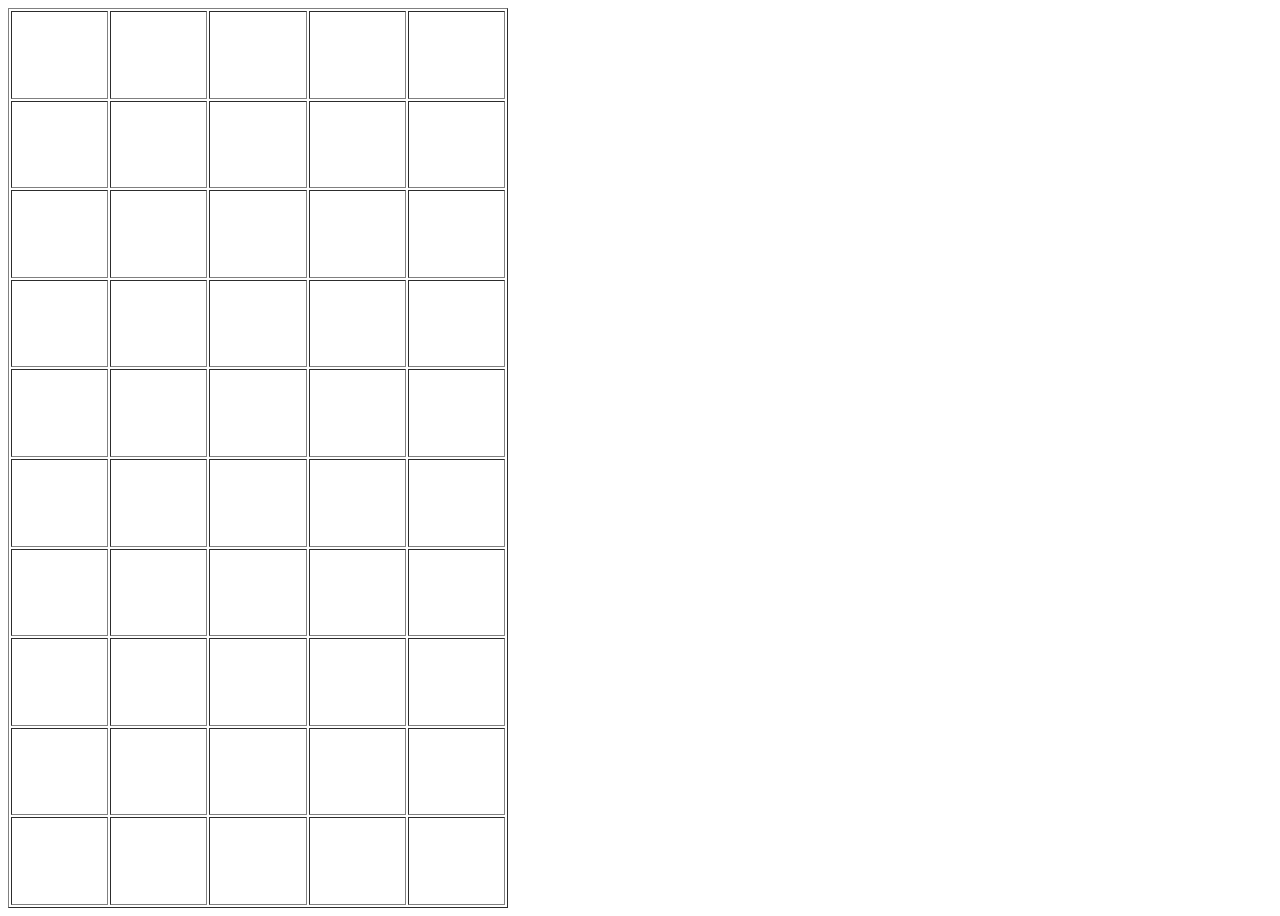
==== game.html @ ec512268 "Tetris" ====
<!DOCTYPE html>
<html lang="en">

<head>
    <meta charset="UTF-8">
    <meta name="viewport" content="width=device-width, initial-scale=1.0">
    <meta http-equiv="X-UA-Compatible" content="ie=edge">
    <title>俄罗斯方块</title>
    <style>
        table {
            width: 500px;
            height: 900px;
        }

        .light {
            background: linear-gradient(45deg, #EA9F45 0%, #F4EE51 100%);
        }
    </style>
</head>

<body>
    <table border="1">
        <tr>
            <td></td>
            <td></td>
            <td></td>
            <td></td>
            <td></td>
        </tr>
        <tr>
            <td></td>
            <td></td>
            <td></td>
            <td></td>
            <td></td>
        </tr>
        <tr>
            <td></td>
            <td></td>
            <td></td>
            <td></td>
            <td></td>
        </tr>
        <tr>
            <td></td>
            <td></td>
            <td></td>
            <td></td>
            <td></td>
        </tr>
        <tr>
            <td></td>
            <td></td>
            <td></td>
            <td></td>
            <td></td>
        </tr>
        <tr>
            <td></td>
            <td></td>
            <td></td>
            <td></td>
            <td></td>
        </tr>
        <tr>
            <td></td>
            <td></td>
            <td></td>
            <td></td>
            <td></td>
        </tr>
        <tr>
            <td></td>
            <td></td>
            <td></td>
            <td></td>
            <td></td>
        </tr>
        <tr>
            <td></td>
            <td></td>
            <td></td>
            <td></td>
            <td></td>
        </tr>
        <tr>
            <td></td>
            <td></td>
            <td></td>
            <td></td>
            <td></td>
        </tr>

    </table>
</body>
<script src="/static/js/jquery-1.9.1.min.js"></script>
<script>
    var config = {
        // 当前X轴起始位置（默认画布中心）
        position: Math.floor($('tr:first').find('td').length/2),
        // 上一次X轴起始位置（默认画布中心）
        historyPosition: Math.floor($('tr:first').find('td').length / 2),
        // 掉落速度
        time: 200,
        // 形状数组
        shape: [['0:-1', '0:0', '0:1', '-1:0', 3], ['0:0', '-1:0', '-2:0', 1], ['0:-1', '0:0', '-1:0', 2]],
        // 移动定时器容器
        drop: [],
        // 停止移动
        stop: false,
        // 最右位置
        maxPosition: 3,
        // 最左位置
        minPosition: 1,
    }

    $('td').click(function () {
        $(this).addClass('light');
    });

    $(document).keydown(function (event) {
        switch (event.keyCode) {
            case 13:
                run();
                break;
            case 32:
                clear();
                break;
            case 38:
                console.log('上');
                break;
            case 40:
                console.log('下');
                break;
            case 37:
                config.position--
                break;
            case 39:
                config.position++
                break;
            default:
                console.log("按键：" + event.keyCode);
        }
    });

    function run(){
        var x = 0;
        let currentShape= config.shape[Math.floor(Math.random()* config.shape.length)];
        for (let i = 0; i < $('tr').length; i++) {
            config.drop[i] = setTimeout(() => {
                for (let s = 0; s < currentShape.length-1; s++) {
                    let draw = currentShape[s].split(':');

                    // 向下移动
                    if ((x + parseInt(draw[0] - 1)) >= 0) {
                        $('tr:eq(' + (x + parseInt(draw[0] - 1)) + ')').find('td:eq(' + (config.historyPosition + parseInt(draw[1])) + ')').removeClass('light');
                    }

                    // 消除上一步移动
                    if ((x + parseInt(draw[0])) >= 0) {
                        $('tr:eq(' + (x + parseInt(draw[0])) + ')').find('td:eq(' + (config.position + parseInt(draw[1])) + ')').addClass('light');
                    }

                    // 执行结束并初始化位置参数
                    if (config.stop == true && s == (currentShape.length - 2)) {
                        for (let d = 0; d < config.drop.length; d++) {
                            clearTimeout(config.drop[d]);
                        }
                        clear();
                        config.position = Math.floor($('tr:first').find('td').length / 2);
                        config.stop = false;
                        return;
                    }

                    // 开启结束
                    if (s< currentShape[currentShape.length - 1] && $('tr:eq(' + (x + parseInt(draw[0] + 1)) + ')').find('td:eq(' + (config.position + parseInt(draw[1])) + ')').hasClass('light')) {
                        config.stop=true;
                    }
                }

                // 触底结束并初始化位置参数
                if (x == $('tr').length - 1) {
                    config.position = Math.floor($('tr:first').find('td').length / 2);
                    clear();
                    console.log('结束');
                }

                x++;

                config.historyPosition = config.position;

            }, i * config.time);
        }
    }

    function clear() {
        // 检查每一行
        for (let i = 0; i < $('tr').length; i++) {
            // 判断是否整行占满
            if($('tr:eq(' + i + ')').find('.light').length == 5){
                // 清除当前行
                $('tr:eq(' + i + ')').find('td').removeClass('light');
                // 遍历每一格向下移动
                for (let d = i-1; d >= 0; d--) {
                    for (let t = 0; t < $('tr:eq('+ d +')').find('td').length; t++) {
                        // 判断是否点亮
                        if ($('tr:eq(' + d + ')').find('td:eq(' + t + ')').hasClass('light')) {
                            // 清除当前格子
                            $('tr:eq(' + d + ')').find('td:eq(' + t + ')').removeClass('light');
                            // Y轴向下移动
                            $('tr:eq(' + (d + 1) + ')').find('td:eq(' + t + ')').addClass('light');
                        }
                    }
                }
            }
        }

        if ($('tr:first').find('.light').length) {
            setTimeout(() => {
                alert('--GAME OVER--');
            }, 200);
        }
    }
</script>

</html>
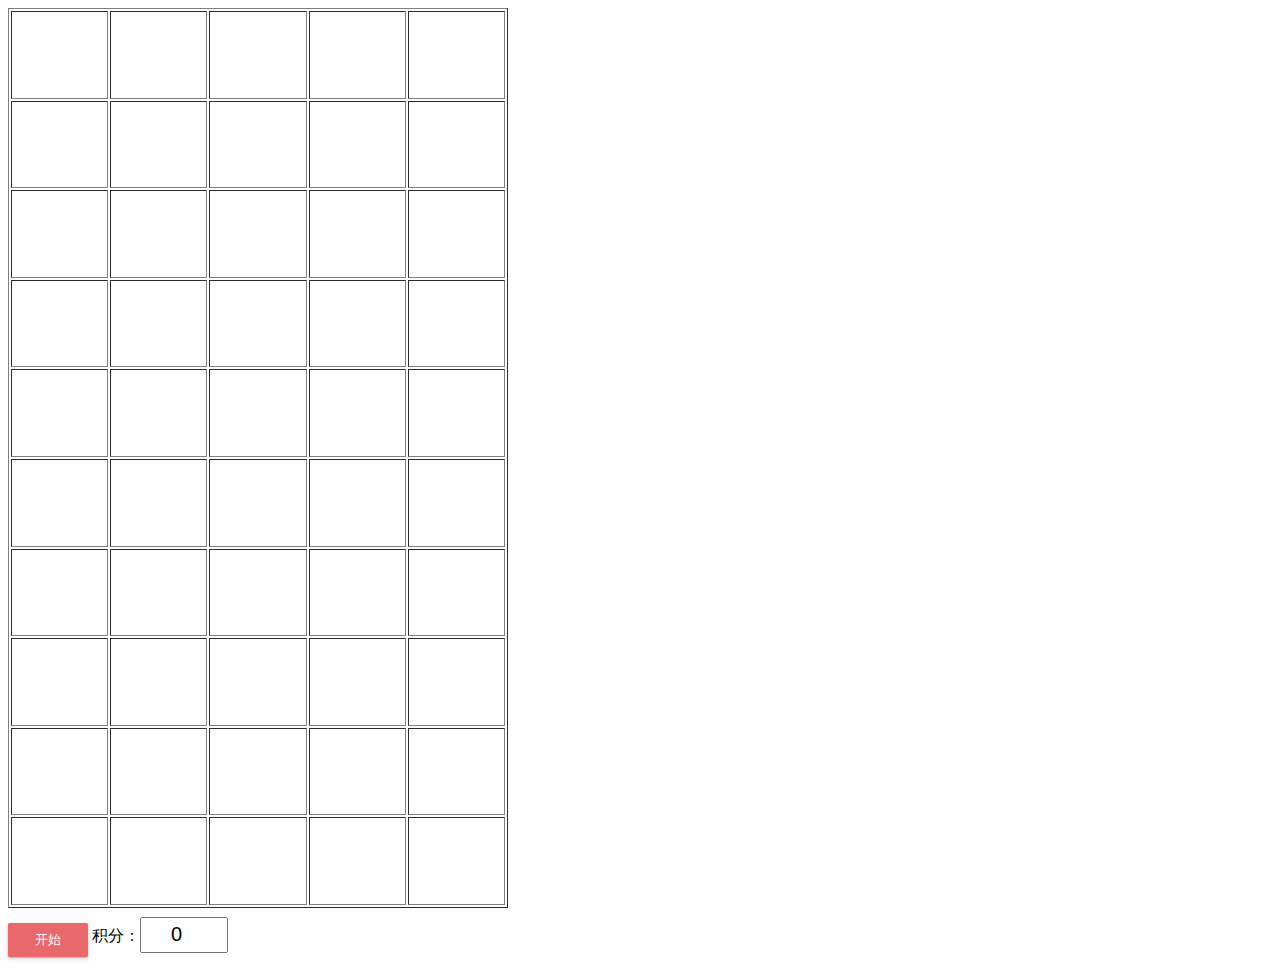
==== commit 735b21c1: "page type" ====
--- a/game.html
+++ b/game.html
@@ -15,6 +15,38 @@
         .light {
             background: linear-gradient(45deg, #EA9F45 0%, #F4EE51 100%);
         }
+
+        button {
+            width: 80px;
+            display: inline-block;
+            margin-top: 15px;
+            margin-bottom: 10px;
+            vertical-align: middle;
+            color: rgb(255, 255, 255);
+            background-color: rgb(233, 104, 107);
+            text-align: center;
+            cursor: pointer;
+            white-space: nowrap;
+            box-shadow: rgba(0, 0, 0, 0.12) 0px 2px 6px, rgba(0, 0, 0, 0.24) 0px 1px 2px;
+            font-family: 微软雅黑;
+            border-width: initial;
+            border-style: none;
+            border-color: initial;
+            border-image: initial;
+            outline: 0px;
+            padding: 8px 18px;
+            overflow: hidden;
+            text-decoration: none;
+            transition: all 0.2s ease-out 0s;
+            border-radius: 2px;
+        }
+
+        input {
+            width: 80px;
+            height: 30px;
+            font-size: 20px;
+            text-align: center;
+        }
     </style>
 </head>
 
@@ -90,28 +122,33 @@
             <td></td>
             <td></td>
         </tr>
-
     </table>
+
+    <button onclick="run(); this.disabled=true; ">开始</button>
+    积分：<input type="number" readonly value="0">
 </body>
 <script src="/static/js/jquery-1.9.1.min.js"></script>
 <script>
     var config = {
         // 当前X轴起始位置（默认画布中心）
-        position: Math.floor($('tr:first').find('td').length/2),
+        position: Math.floor($('tr:first').find('td').length / 2),
         // 上一次X轴起始位置（默认画布中心）
         historyPosition: Math.floor($('tr:first').find('td').length / 2),
         // 掉落速度
-        time: 200,
+        time: 300,
         // 形状数组
-        shape: [['0:-1', '0:0', '0:1', '-1:0', 3], ['0:0', '-1:0', '-2:0', 1], ['0:-1', '0:0', '-1:0', 2]],
+        shape: [[[0, 0, 0, -1], [-1, 0, 1, 0], 3], [[0, -1, -2], [0, 0, 0], 1], [[0, 0, -1,], [-1, 0, 0], 2]],
+        // shape: [[[0, -1, -2], [0, 0, 0], 1]],
         // 移动定时器容器
         drop: [],
         // 停止移动
         stop: false,
         // 最右位置
-        maxPosition: 3,
+        maxPosition: 0,
         // 最左位置
-        minPosition: 1,
+        minPosition: 0,
+        // 旋转
+        whirl: 1,
     }
 
     $('td').click(function () {
@@ -133,60 +170,66 @@
                 console.log('下');
                 break;
             case 37:
-                config.position--
-                break;
+                // 向左移动
+                config.position > config.minPosition ? config.position-- : config.position;
+                  break;
             case 39:
-                config.position++
+                // 向右移动
+                config.position < config.maxPosition ? config.position++ : config.position;
                 break;
             default:
                 console.log("按键：" + event.keyCode);
         }
     });
 
-    function run(){
+    function run() {
         var x = 0;
-        let currentShape= config.shape[Math.floor(Math.random()* config.shape.length)];
+        // 随机形状
+        let currentShape = config.shape[Math.floor(Math.random() * config.shape.length)];
+        // 左移动限制 （禁止超出）
+        config.maxPosition= Math.floor($('tr:first').find('td').length / 2) + (Math.floor($('tr:first').find('td').length / 2) - Math.max.apply(Math, currentShape[1]));
+        // 右移动限制 （禁止超出）
+        config.minPosition= -Math.min.apply(Math, currentShape[1]);
+
         for (let i = 0; i < $('tr').length; i++) {
             config.drop[i] = setTimeout(() => {
-                for (let s = 0; s < currentShape.length-1; s++) {
-                    let draw = currentShape[s].split(':');
+                for (let s = 0; s < currentShape[0].length; s++) {
+                    // 消除上一步移动
+                    if ((x + currentShape[0][s] - 1) >= 0) {
+                        $('tr:eq(' + (x + currentShape[0][s] - 1) + ')').find('td:eq(' + (config.historyPosition + currentShape[1][s]) + ')').removeClass('light');
+                    }
 
                     // 向下移动
-                    if ((x + parseInt(draw[0] - 1)) >= 0) {
-                        $('tr:eq(' + (x + parseInt(draw[0] - 1)) + ')').find('td:eq(' + (config.historyPosition + parseInt(draw[1])) + ')').removeClass('light');
-                    }
-
-                    // 消除上一步移动
-                    if ((x + parseInt(draw[0])) >= 0) {
-                        $('tr:eq(' + (x + parseInt(draw[0])) + ')').find('td:eq(' + (config.position + parseInt(draw[1])) + ')').addClass('light');
+                    if ((x + currentShape[0][s]) >= 0) {
+                        $('tr:eq(' + (x + currentShape[0][s]) + ')').find('td:eq(' + (config.position + currentShape[1][s]) + ')').addClass('light');
                     }
 
                     // 执行结束并初始化位置参数
-                    if (config.stop == true && s == (currentShape.length - 2)) {
+                    if (config.stop == true && s == (currentShape[0].length - 1)) {
                         for (let d = 0; d < config.drop.length; d++) {
                             clearTimeout(config.drop[d]);
                         }
-                        clear();
                         config.position = Math.floor($('tr:first').find('td').length / 2);
+                        clear()?run():console.log('--GAME OVER--');
+                        // 执行后关闭结束开关
                         config.stop = false;
                         return;
                     }
 
-                    // 开启结束
-                    if (s< currentShape[currentShape.length - 1] && $('tr:eq(' + (x + parseInt(draw[0] + 1)) + ')').find('td:eq(' + (config.position + parseInt(draw[1])) + ')').hasClass('light')) {
-                        config.stop=true;
+                    // 碰撞开启结束开关
+                    if (s < currentShape[2] && $('tr:eq(' + (x + currentShape[0][s] + 1) + ')').find('td:eq(' + (config.position + currentShape[1][s]) + ')').hasClass('light')) {
+                        config.stop = true;
                     }
                 }
 
                 // 触底结束并初始化位置参数
                 if (x == $('tr').length - 1) {
                     config.position = Math.floor($('tr:first').find('td').length / 2);
-                    clear();
-                    console.log('结束');
-                }
-
+                    clear()?run():console.log('--GAME OVER--');
+                } 
+                // 下一行
                 x++;
-
+                // 保存历史位置（用于清除上一步）
                 config.historyPosition = config.position;
 
             }, i * config.time);
@@ -197,12 +240,13 @@
         // 检查每一行
         for (let i = 0; i < $('tr').length; i++) {
             // 判断是否整行占满
-            if($('tr:eq(' + i + ')').find('.light').length == 5){
+            if ($('tr:eq(' + i + ')').find('.light').length == 5) {
+                $('input').val(parseInt($('input').val()) + 1);
                 // 清除当前行
                 $('tr:eq(' + i + ')').find('td').removeClass('light');
                 // 遍历每一格向下移动
-                for (let d = i-1; d >= 0; d--) {
-                    for (let t = 0; t < $('tr:eq('+ d +')').find('td').length; t++) {
+                for (let d = i - 1; d >= 0; d--) {
+                    for (let t = 0; t < $('tr:eq(' + d + ')').find('td').length; t++) {
                         // 判断是否点亮
                         if ($('tr:eq(' + d + ')').find('td:eq(' + t + ')').hasClass('light')) {
                             // 清除当前格子
@@ -218,8 +262,12 @@
         if ($('tr:first').find('.light').length) {
             setTimeout(() => {
                 alert('--GAME OVER--');
+                location.reload();
             }, 200);
-        }
+            return false;
+        }
+
+        return true;
     }
 </script>
 
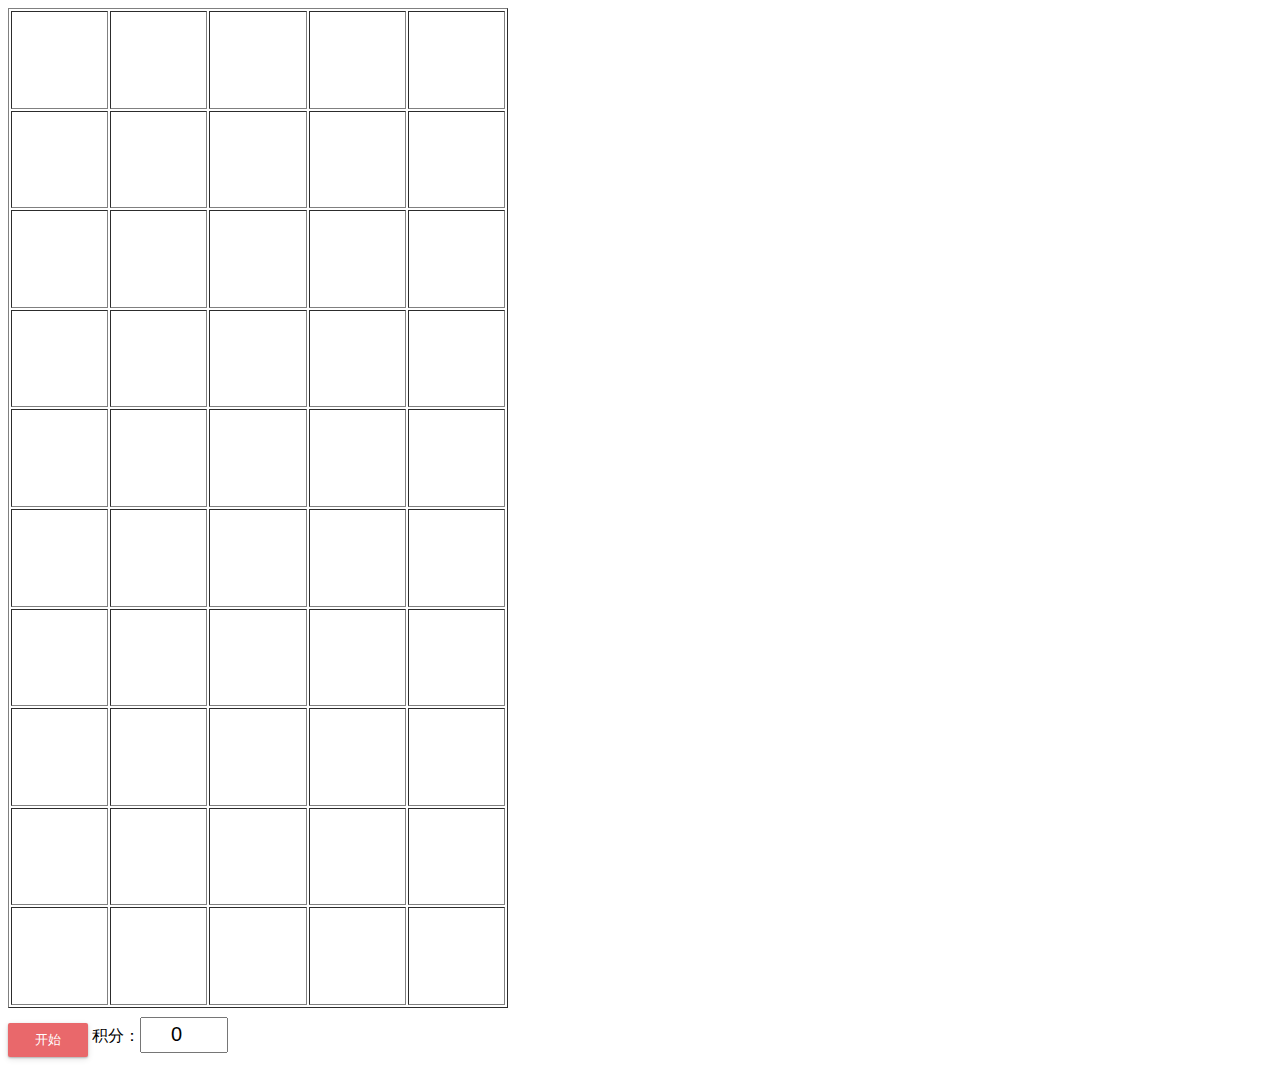
==== commit 37820976: "game" ====
--- a/game.html
+++ b/game.html
@@ -9,11 +9,12 @@
     <style>
         table {
             width: 500px;
-            height: 900px;
+            height: 1000px;
         }
 
         .light {
-            background: linear-gradient(45deg, #EA9F45 0%, #F4EE51 100%);
+            /* background: linear-gradient(45deg, #EA9F45 0%, #F4EE51 100%); */
+            background-color: black;
         }
 
         button {
@@ -137,8 +138,10 @@
         // 掉落速度
         time: 300,
         // 形状数组
-        shape: [[[0, 0, 0, -1], [-1, 0, 1, 0], 3], [[0, -1, -2], [0, 0, 0], 1], [[0, 0, -1,], [-1, 0, 0], 2]],
-        // shape: [[[0, -1, -2], [0, 0, 0], 1]],
+        // shape: [[[0, 0, 0, -1], [-1, 0, 1, 0], 3], [[0, -1, -2], [0, 0, 0], 1], [[0, 0, -1,], [-1, 0, 0], 2]],
+        shape: [[[0, 0, 0, -1], [-1, 0, 1, 0], [0, -1, -1, -2], [0, 1, 0, 0], [-1, 0, -1, -1], [-1, 0, 1, 0], [-1, 0, -1, -2], [-1, 0, 0, 0], 2, 3, 2, 3]],
+        // 当前形状
+        currentShape: 0,
         // 移动定时器容器
         drop: [],
         // 停止移动
@@ -152,7 +155,11 @@
     }
 
     $('td').click(function () {
-        $(this).addClass('light');
+        if ($(this).hasClass('light')) {
+            $(this).removeClass('light');
+        } else {
+            $(this).addClass('light');
+        }
     });
 
     $(document).keydown(function (event) {
@@ -164,17 +171,21 @@
                 clear();
                 break;
             case 38:
-                console.log('上');
+                config.whirl < 4 ? config.whirl++ : config.whirl = 1;
+                setPosition();
+                console.log('旋转方向：' + config.whirl);
                 break;
             case 40:
-                console.log('下');
+                console.log('加速掉落');
                 break;
             case 37:
                 // 向左移动
+                console.log('向左移动');
                 config.position > config.minPosition ? config.position-- : config.position;
-                  break;
+                break;
             case 39:
                 // 向右移动
+                console.log('向右移动');
                 config.position < config.maxPosition ? config.position++ : config.position;
                 break;
             default:
@@ -183,57 +194,65 @@
     });
 
     function run() {
-        var x = 0;
+        let line = 0;
+        // let whirl = config.whirl * 2 - 2;
         // 随机形状
-        let currentShape = config.shape[Math.floor(Math.random() * config.shape.length)];
-        // 左移动限制 （禁止超出）
-        config.maxPosition= Math.floor($('tr:first').find('td').length / 2) + (Math.floor($('tr:first').find('td').length / 2) - Math.max.apply(Math, currentShape[1]));
-        // 右移动限制 （禁止超出）
-        config.minPosition= -Math.min.apply(Math, currentShape[1]);
+        config.currentShape = config.shape[Math.floor(Math.random() * config.shape.length)];
+        setPosition();
 
         for (let i = 0; i < $('tr').length; i++) {
             config.drop[i] = setTimeout(() => {
-                for (let s = 0; s < currentShape[0].length; s++) {
+                let whirl = config.whirl * 2 - 2;
+                
+                for (let s = 0; s < config.currentShape[0].length; s++) {
                     // 消除上一步移动
-                    if ((x + currentShape[0][s] - 1) >= 0) {
-                        $('tr:eq(' + (x + currentShape[0][s] - 1) + ')').find('td:eq(' + (config.historyPosition + currentShape[1][s]) + ')').removeClass('light');
+                    if ((line + config.currentShape[whirl][s] - 1) >= 0) {
+                        $('tr:eq(' + (line + config.currentShape[whirl][s] - 1) + ')').find('td:eq(' + (config.historyPosition + config.currentShape[whirl + 1][s]) + ')').removeClass('light');
                     }
 
                     // 向下移动
-                    if ((x + currentShape[0][s]) >= 0) {
-                        $('tr:eq(' + (x + currentShape[0][s]) + ')').find('td:eq(' + (config.position + currentShape[1][s]) + ')').addClass('light');
+                    if ((line + config.currentShape[whirl][s]) >= 0) {
+                        $('tr:eq(' + (line + config.currentShape[whirl][s]) + ')').find('td:eq(' + (config.position + config.currentShape[whirl + 1][s]) + ')').addClass('light');
                     }
 
                     // 执行结束并初始化位置参数
-                    if (config.stop == true && s == (currentShape[0].length - 1)) {
+                    if (config.stop == true && s == (config.currentShape[0].length - 1)) {
                         for (let d = 0; d < config.drop.length; d++) {
                             clearTimeout(config.drop[d]);
                         }
                         config.position = Math.floor($('tr:first').find('td').length / 2);
-                        clear()?run():console.log('--GAME OVER--');
+                        clear() ? run() : console.log('--GAME OVER--');
                         // 执行后关闭结束开关
                         config.stop = false;
                         return;
                     }
 
                     // 碰撞开启结束开关
-                    if (s < currentShape[2] && $('tr:eq(' + (x + currentShape[0][s] + 1) + ')').find('td:eq(' + (config.position + currentShape[1][s]) + ')').hasClass('light')) {
+                    if (s < config.currentShape[config.currentShape.length - (whirl + 2) / 2] && $('tr:eq(' + (line + config.currentShape[whirl][s] + 1) + ')').find('td:eq(' + (config.position + config.currentShape[whirl + 1][s]) + ')').hasClass('light')) {
                         config.stop = true;
+                        console.log('触碰');
                     }
                 }
 
                 // 触底结束并初始化位置参数
-                if (x == $('tr').length - 1) {
+                if (line == $('tr').length - 1) {
                     config.position = Math.floor($('tr:first').find('td').length / 2);
-                    clear()?run():console.log('--GAME OVER--');
-                } 
+                    clear() ? run() : console.log('--GAME OVER--');
+                }
                 // 下一行
-                x++;
+                line++;
                 // 保存历史位置（用于清除上一步）
                 config.historyPosition = config.position;
-
+                console.log('-----');
             }, i * config.time);
         }
+    }
+
+    function setPosition(){
+        // 左移动限制 （禁止超出）
+        config.maxPosition = Math.floor($('tr:first').find('td').length / 2) + (Math.floor($('tr:first').find('td').length / 2) - Math.max.apply(Math, config.currentShape[config.whirl * 2 - 1]));
+        // 右移动限制 （禁止超出）
+        config.minPosition = -Math.min.apply(Math, config.currentShape[config.whirl * 2 - 1]);
     }
 
     function clear() {
@@ -262,7 +281,7 @@
         if ($('tr:first').find('.light').length) {
             setTimeout(() => {
                 alert('--GAME OVER--');
-                location.reload();
+                // location.reload();
             }, 200);
             return false;
         }
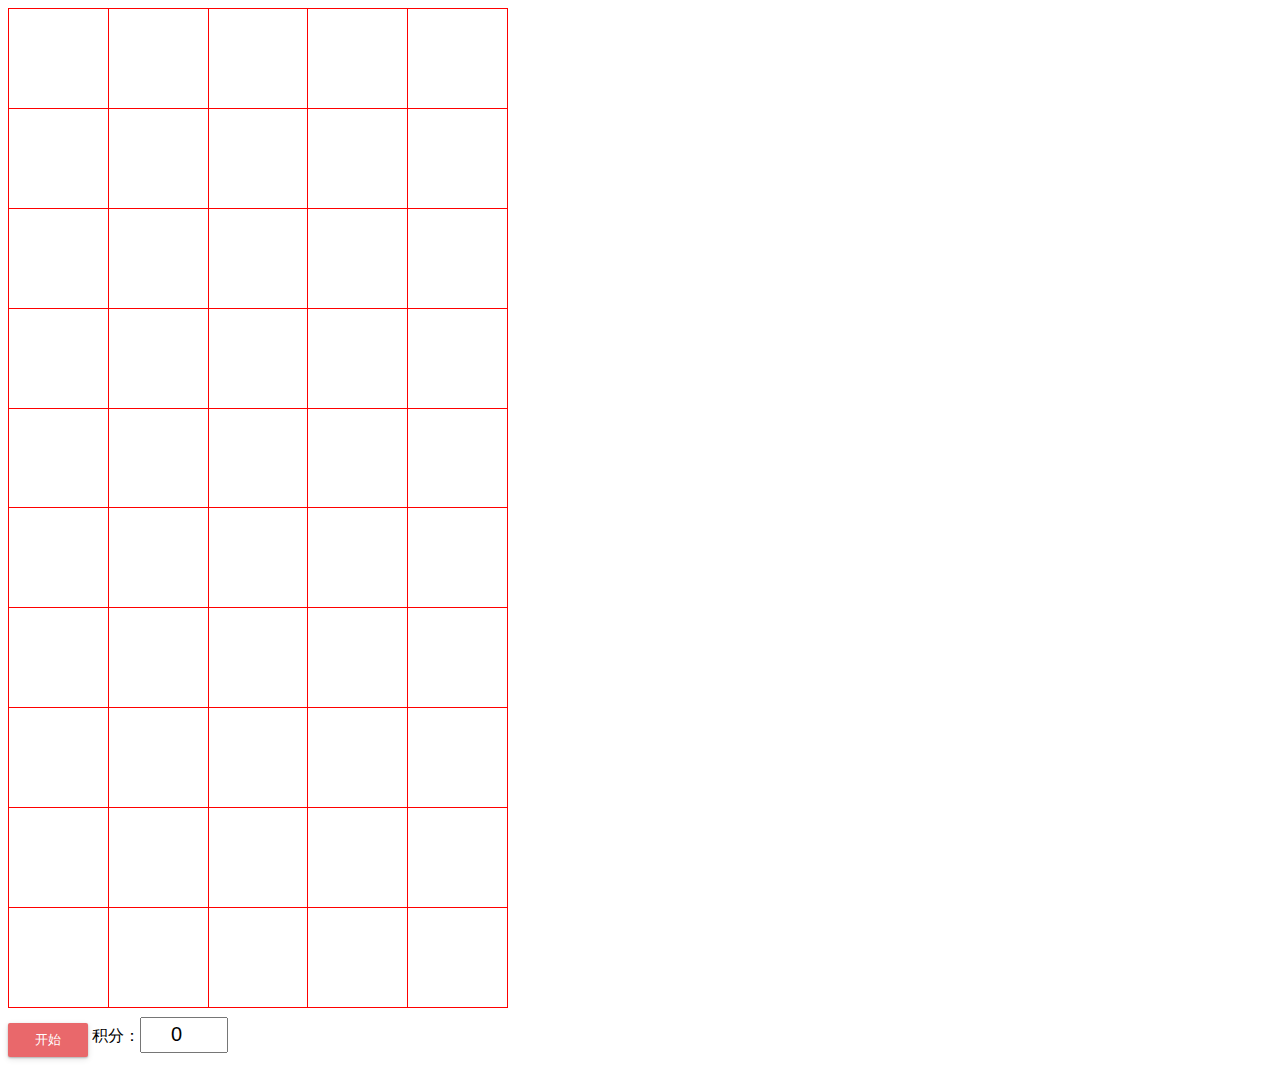
==== commit 43a8ce71: "game" ====
--- a/game.html
+++ b/game.html
@@ -10,11 +10,20 @@
         table {
             width: 500px;
             height: 1000px;
+            border-collapse: separate;
+            border-spacing: 0;
+            border-top: 1px red solid;
+            border-left: 1px red solid;
+        }
+
+        td {
+            border-right: 1px red solid;
+            border-bottom: 1px red solid;
         }
 
         .light {
-            /* background: linear-gradient(45deg, #EA9F45 0%, #F4EE51 100%); */
-            background-color: black;
+            background: linear-gradient(45deg, #EA9F45 0%, #F4EE51 100%);
+            /* background-color: black; */
         }
 
         button {
@@ -52,7 +61,7 @@
 </head>
 
 <body>
-    <table border="1">
+    <table>
         <tr>
             <td></td>
             <td></td>
@@ -136,10 +145,13 @@
         // 上一次X轴起始位置（默认画布中心）
         historyPosition: Math.floor($('tr:first').find('td').length / 2),
         // 掉落速度
-        time: 300,
+        time: 600,
         // 形状数组
-        // shape: [[[0, 0, 0, -1], [-1, 0, 1, 0], 3], [[0, -1, -2], [0, 0, 0], 1], [[0, 0, -1,], [-1, 0, 0], 2]],
-        shape: [[[0, 0, 0, -1], [-1, 0, 1, 0], [0, -1, -1, -2], [0, 1, 0, 0], [-1, 0, -1, -1], [-1, 0, 1, 0], [-1, 0, -1, -2], [-1, 0, 0, 0], 2, 3, 2, 3]],
+        shape: [
+            [[0, 0, 0, -1], [-1, 0, 1, 0], [0, -1, -1, -2], [0, 1, 0, 0], [-1, 0, -1, -1], [-1, 0, 1, 0], [-1, 0, -1, -2], [-1, 0, 0, 0], 2, 3, 2, 3],
+            [[0, 0, -1, -1], [0, 1, 0, 1], [0, 0, -1, -1], [0, 1, 0, 1], [0, 0, -1, -1], [0, 1, 0, 1], [0, 0, -1, -1], [0, 1, 0, 1], 2, 2, 2, 2],
+            [[0, -1, -2], [0, 0, 0], [0, 0, 0], [-1, 0, 1], [0, -1, -2], [0, 0, 0], [0, 0, 0], [-1, 0, 1], 3, 1, 3, 1],
+        ],
         // 当前形状
         currentShape: 0,
         // 移动定时器容器
@@ -152,6 +164,10 @@
         minPosition: 0,
         // 旋转
         whirl: 1,
+        //  旋转
+        historyWhirl: 0,
+        // 行
+        line: 0,
     }
 
     $('td').click(function () {
@@ -176,16 +192,23 @@
                 console.log('旋转方向：' + config.whirl);
                 break;
             case 40:
+                for (let d = 0; d < config.drop.length; d++) {
+                    clearTimeout(config.drop[d]);
+                }
+                run(config.line);
+                audioplay('/static/audio/xiu.mp3');
                 console.log('加速掉落');
                 break;
             case 37:
                 // 向左移动
                 console.log('向左移动');
+                audioplay('/static/audio/bu.mp3');
                 config.position > config.minPosition ? config.position-- : config.position;
                 break;
             case 39:
                 // 向右移动
                 console.log('向右移动');
+                audioplay('/static/audio/bu.mp3');
                 config.position < config.maxPosition ? config.position++ : config.position;
                 break;
             default:
@@ -193,21 +216,23 @@
         }
     });
 
-    function run() {
-        let line = 0;
-        // let whirl = config.whirl * 2 - 2;
+    function run(line = 0) {
+        // 初始化方向
+        let whirl = config.whirl * 2 - 2;
+
         // 随机形状
-        config.currentShape = config.shape[Math.floor(Math.random() * config.shape.length)];
+        config.currentShape = line ? config.currentShape : config.shape[Math.floor(Math.random() * config.shape.length)];
         setPosition();
 
-        for (let i = 0; i < $('tr').length; i++) {
+        for (let i = line; i < $('tr').length; i++) {
             config.drop[i] = setTimeout(() => {
-                let whirl = config.whirl * 2 - 2;
-                
+                // 更新方向
+                whirl = config.whirl * 2 - 2;
+
                 for (let s = 0; s < config.currentShape[0].length; s++) {
                     // 消除上一步移动
-                    if ((line + config.currentShape[whirl][s] - 1) >= 0) {
-                        $('tr:eq(' + (line + config.currentShape[whirl][s] - 1) + ')').find('td:eq(' + (config.historyPosition + config.currentShape[whirl + 1][s]) + ')').removeClass('light');
+                    if ((line + config.currentShape[config.historyWhirl][s] - 1) >= 0) {
+                        $('tr:eq(' + (line + config.currentShape[config.historyWhirl][s] - 1) + ')').find('td:eq(' + (config.historyPosition + config.currentShape[config.historyWhirl + 1][s]) + ')').removeClass('light');
                     }
 
                     // 向下移动
@@ -234,21 +259,26 @@
                     }
                 }
 
+                // 下一行
+                line++;
+                config.line = line;
+
                 // 触底结束并初始化位置参数
-                if (line == $('tr').length - 1) {
+                if (line == $('tr').length) {
+                    console.log('触底');
                     config.position = Math.floor($('tr:first').find('td').length / 2);
                     clear() ? run() : console.log('--GAME OVER--');
                 }
-                // 下一行
-                line++;
+
                 // 保存历史位置（用于清除上一步）
                 config.historyPosition = config.position;
-                console.log('-----');
-            }, i * config.time);
-        }
-    }
-
-    function setPosition(){
+                config.historyWhirl = whirl;
+
+            }, line ? (i - line) * 50 : i * config.time);
+        }
+    }
+
+    function setPosition() {
         // 左移动限制 （禁止超出）
         config.maxPosition = Math.floor($('tr:first').find('td').length / 2) + (Math.floor($('tr:first').find('td').length / 2) - Math.max.apply(Math, config.currentShape[config.whirl * 2 - 1]));
         // 右移动限制 （禁止超出）
@@ -259,7 +289,7 @@
         // 检查每一行
         for (let i = 0; i < $('tr').length; i++) {
             // 判断是否整行占满
-            if ($('tr:eq(' + i + ')').find('.light').length == 5) {
+            if ($('tr:eq(' + i + ')').find('.light').length == $('tr:first').find('td').length) {
                 $('input').val(parseInt($('input').val()) + 1);
                 // 清除当前行
                 $('tr:eq(' + i + ')').find('td').removeClass('light');
@@ -279,15 +309,74 @@
         }
 
         if ($('tr:first').find('.light').length) {
+            $('td').removeClass('light');
+
+            // for (let i = $('tr').length; i >= 0; i--) {
+            //     let time = 0;
+            //     if (i % 2) {
+            //         for (let d = 0; d < $('tr:first td').length; d++) {
+            //             setTimeout(() => {
+            //                 $('tr:eq(' + i + ')').find('td:eq(' + d + ')').addClass('light');
+            //             }, time * 100);
+            //             setTimeout(() => {
+            //                 setTimeout(() => {
+            //                     $('tr:eq(' + i + ')').find('td:eq(' + d + ')').removeClass('light');
+            //                 }, time * 100);
+            //             }, $('tr:first td').length * 100);
+            //             time++
+            //         }
+            //     } else {
+            //         for (let d = $('tr:first td').length; d > 0; d--) {
+            //             setTimeout(() => {
+            //                 $('tr:eq(' + i + ')').find('td:eq(' + (d - 1) + ')').addClass('light');
+            //             }, time * 100);
+            //             setTimeout(() => {
+            //                 setTimeout(() => {
+            //                     $('tr:eq(' + i + ')').find('td:eq(' + (d - 1) + ')').removeClass('light');
+            //                 }, time * 100);
+            //             }, $('tr:first td').length * 100);
+            //             time++
+            //         }
+            //     }
+            // }
+
+            let time = 0;
+            for (let i = $('tr').length; i > 0; i--) {
+                for (let d = $('tr:first td').length; d > 0; d--) {
+                    setTimeout(() => {
+                        $('tr:eq(' + (i - 1) + ')').find('td:eq(' + (d - 1) + ')').addClass('light');
+                    }, time * 50);
+                    time++;
+                }
+            }
+
             setTimeout(() => {
-                alert('--GAME OVER--');
-                // location.reload();
-            }, 200);
+                time = 0;
+                for (let i = 0; i < $('tr').length; i++) {
+                    for (let d = 0; d < $('tr:first td').length; d++) {
+                        setTimeout(() => {
+                            $('tr:eq(' + i + ')').find('td:eq(' + d + ')').removeClass('light');
+                        }, time * 50);
+                        time++;
+                    }
+                }
+            }, $('tr').length * $('tr:first td').length * 50);
+
             return false;
         }
-
         return true;
     }
+
+    function audioplay(url, volume = 1, loop = false) {
+        var audio = document.createElement('audio');
+        var source = document.createElement('source');
+        source.type = "audio/mpeg";
+        source.src = url;
+        source.loop = loop;
+        source.autoplay = "autoplay";
+        audio.appendChild(source);
+        audio.play();
+    }
 </script>
 
 </html>